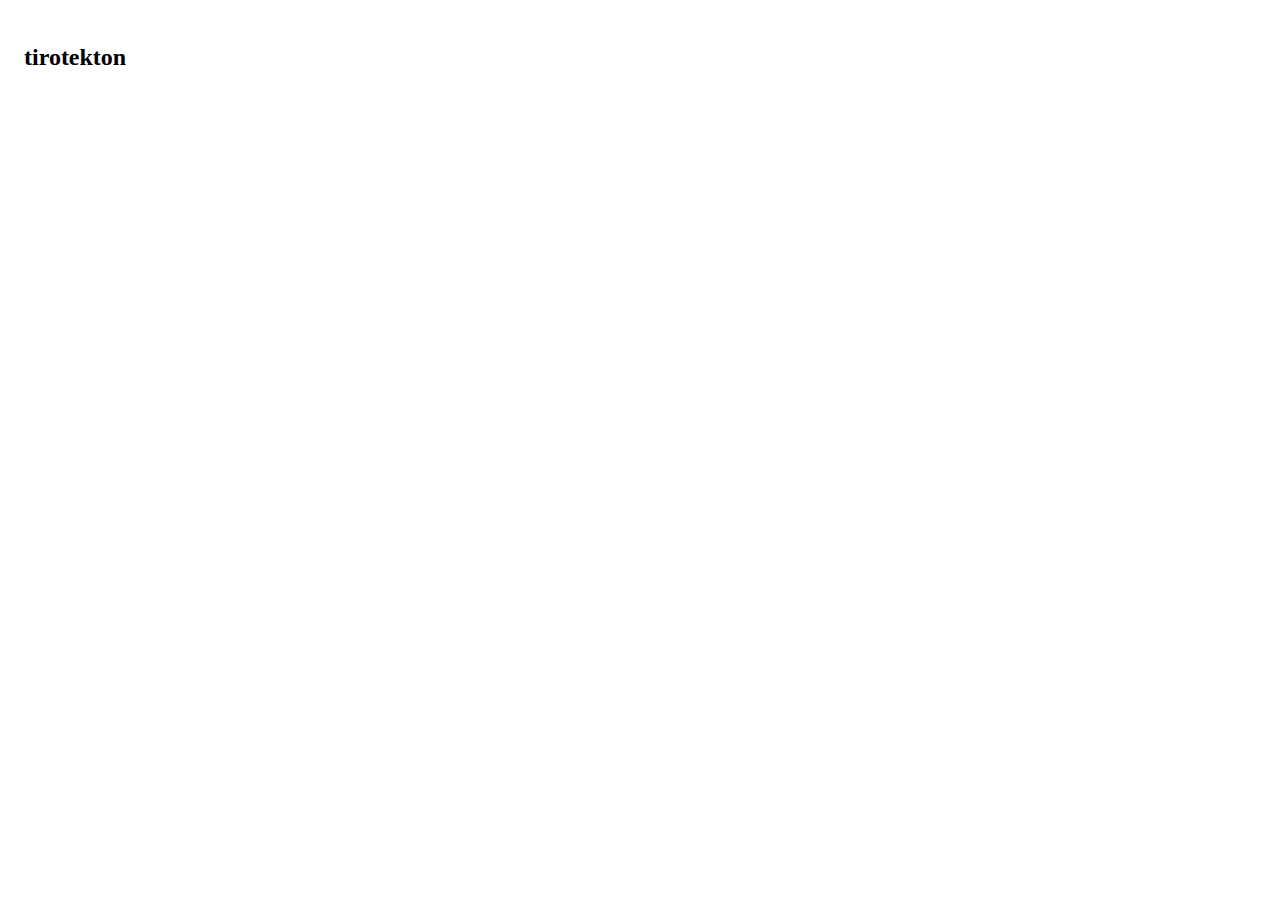
==== index.html @ 65f3495b "Add main.css, astronaut page" ====
<!doctype html>
<html lang="en">
  <head>
    <meta charset="utf-8">
    <meta http-equiv="x-ua-compatible" content="ie=edge">
    <title>tirotekton</title>
    <meta name="description" content="">
    <meta name="viewport" content="width=device-width, initial-scale=1">
    <link rel="stylesheet" href="css/normalize.css">
    <link rel="stylesheet" href="css/main.css">
  </head>
  <body>
    <h2>tirotekton</h2>
  </body>
</html>
---- css/main.css ----
body {
  padding: 1em;
}
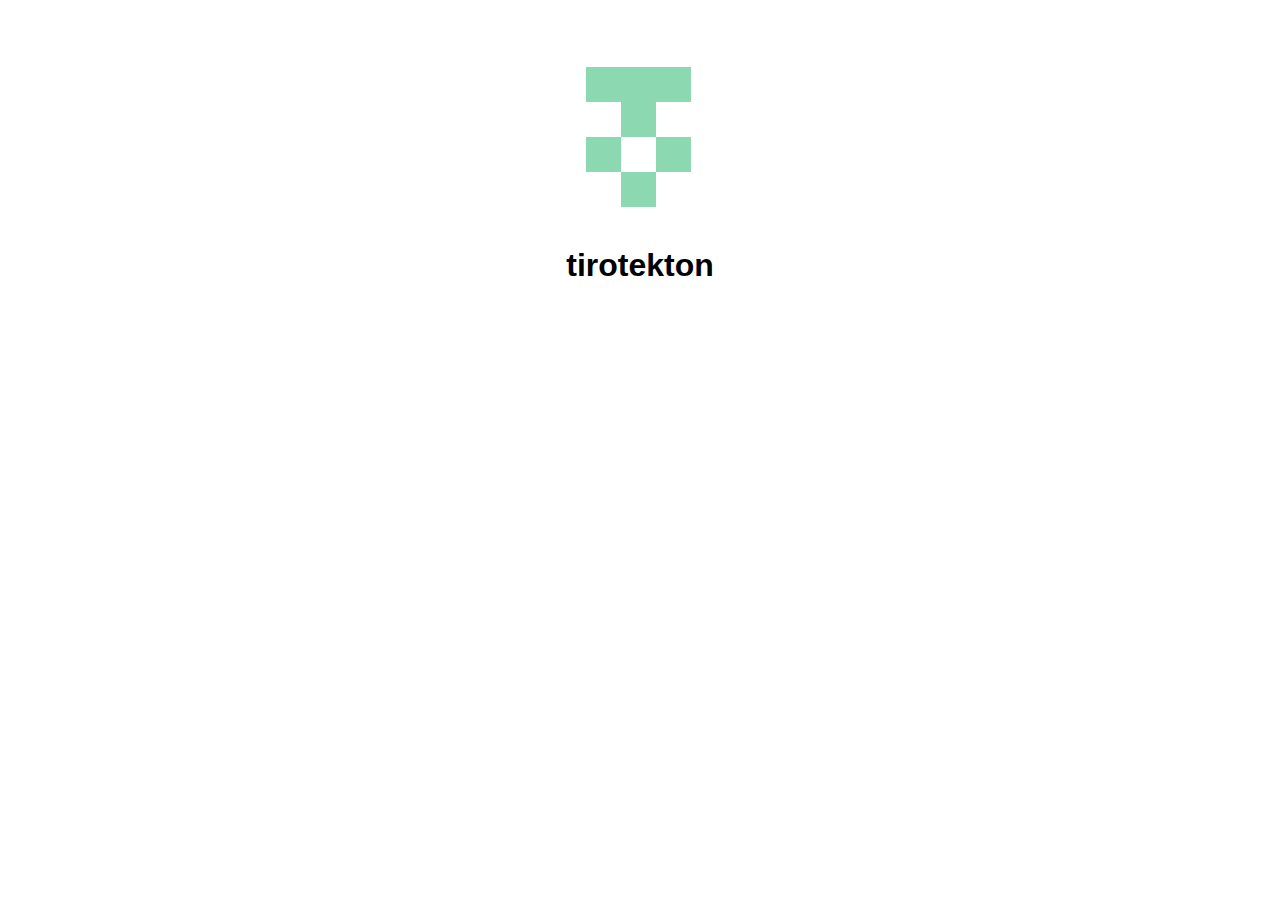
==== commit 8066574a: "Move css img to assets/" ====
--- a/index.html
+++ b/index.html
@@ -6,10 +6,12 @@
     <title>tirotekton</title>
     <meta name="description" content="">
     <meta name="viewport" content="width=device-width, initial-scale=1">
-    <link rel="stylesheet" href="css/normalize.css">
-    <link rel="stylesheet" href="css/main.css">
+    <link rel="stylesheet" href="/assets/css/normalize.css">
+    <link rel="stylesheet" href="/assets/css/main.css">
   </head>
   <body>
-    <h2>tirotekton</h2>
+    <div class="container">
+      <h1 class="title">tirotekton</h1>
+    </div>
   </body>
 </html>
--- a/assets/css/main.css
+++ b/assets/css/main.css
@@ -0,0 +1,29 @@
+body {
+  font-family: sans-serif;
+  padding: 1em;
+}
+
+.container {
+  max-width: 640px;
+  margin: 0 auto;
+}
+
+.container::before {
+  display: block;
+  content: '';
+  width: 100%;
+  height: 210px;
+  background-image: url(../img/identicon.png);
+  background-repeat: no-repeat;
+  background-position: top center;
+}
+
+.title {
+  text-align: center;
+  margin-bottom: 2em;
+}
+
+.word {
+  float: left;
+  margin-right: 2em;
+}
